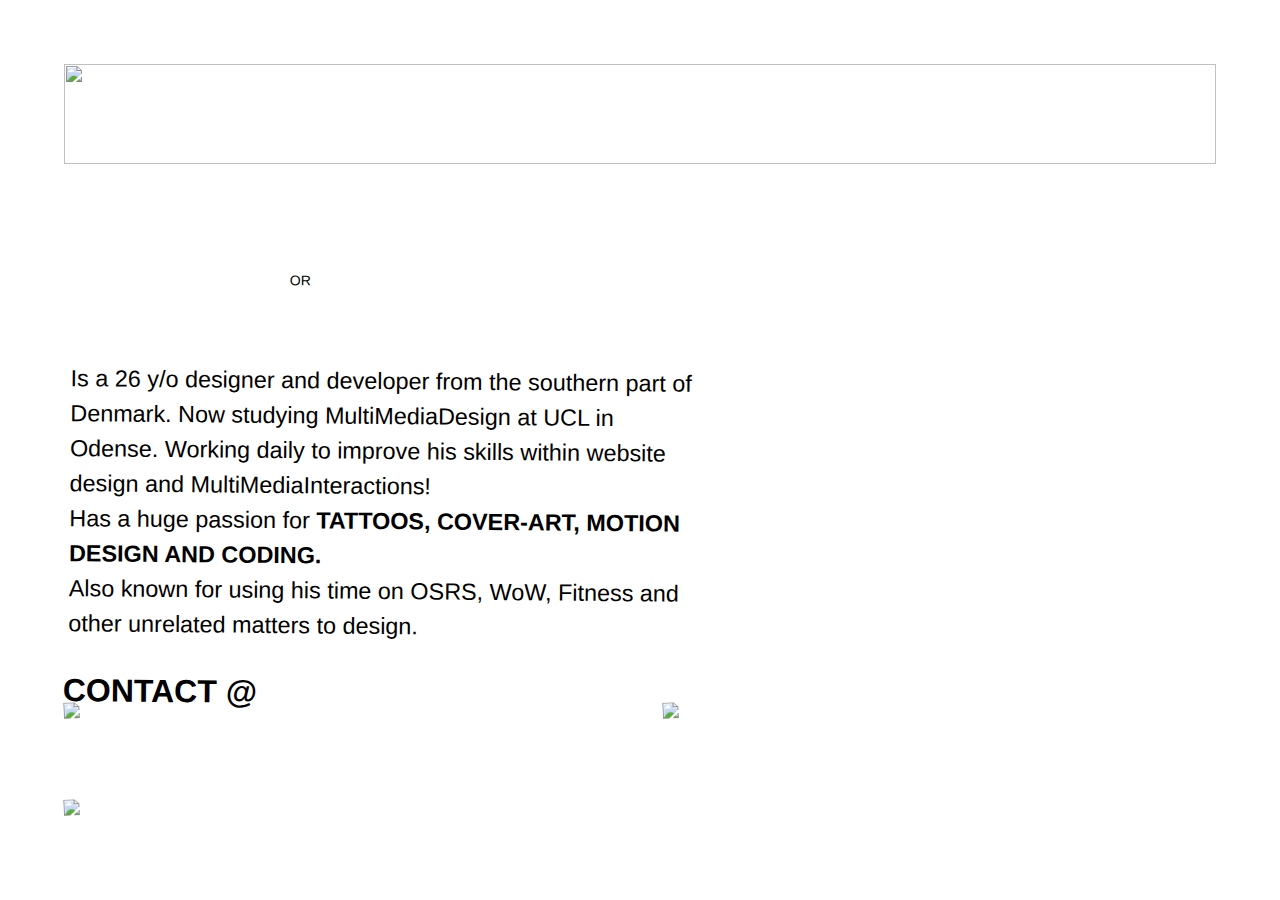
==== about.html @ a099e4e4 "Add files via upload" ====
<!DOCTYPE html>
<html lang="en">
<head>
    <meta charset="UTF-8">
    <meta http-equiv="X-UA-Compatible" content="IE=edge">
    <meta name="viewport" content="width=device-width, initial-scale=1.0">
    <title>About</title>
    <link rel="stylesheet" type="text/css" href="main.css">
</head>
<body>
    <div id="navigation">
        <div style="opacity:1; transform: none;">
          <div class="header container" style="opacity: 1;">
            <nav class="navbar" style="display:block">
              <nav class="navbar" style="display:block">
                <ul>
                    <li class="link024 hover"><span style="box-sizing:border-box;display:block;overflow:hidden;width:initial;height:initial;background:none;opacity:1;border:0;margin:0;padding:0;position:absolute;top:0;left:0;bottom:0;right:0">
                      <a href="about.html"><img src="billeder/about.png" decoding="async" data-nimg="fill" style="position:absolute;top:0;left:0;bottom:0;right:0;box-sizing:border-box;padding:0;border:none;margin:auto;display:block;width:0;height:0;min-width:100%;max-width:100%;min-height:100%;max-height:100%; transform: rotate(-2.86288deg);"/></a>
                      <noscript><img sizes="100vw" srcSet="billeder/about.png 480w, billeder/about.png 1024w, billeder/about.png 1280w, billeder/about.png 1920w, billeder/about.png 2560w" src="billeder/about.png" decoding="async" data-nimg="fill" style="position:absolute;top:0;left:0;bottom:0;right:0;box-sizing:border-box;padding:0;border:none;margin:auto;display:block;width:0;height:0;min-width:100%;max-width:100%;min-height:100%;max-height:100%" loading="lazy"/></noscript></span></li>
                    <li
                        class="link024 hover"><span style="box-sizing:border-box;display:block;overflow:hidden;width:initial;height:initial;background:none;opacity:1;border:0;margin:0;padding:0;position:absolute;top:0;left:0;bottom:0;right:0">
                          <a href="about.html"><img src="billeder/portfolio.png" decoding="async" data-nimg="fill" style="position:absolute;top:0;left:0;bottom:0;right:0;box-sizing:border-box;padding:0;border:none;margin:auto;display:block;width:0;height:0;min-width:100%;max-width:100%;min-height:100%;max-height:100%; transform: rotate(-2.86288deg);"/></a>
                          <noscript><img sizes="100vw" srcSet="billeder/about.png 480w, billeder/about.png 1024w, billeder/about.png 1280w, billeder/about.png 1920w, billeder/about.png 2560w" src="billeder/about.png" decoding="async" data-nimg="fill" style="position:absolute;top:0;left:0;bottom:0;right:0;box-sizing:border-box;padding:0;border:none;margin:auto;display:block;width:0;height:0;min-width:100%;max-width:100%;min-height:100%;max-height:100%" loading="lazy"/></noscript></span></li>
                        <li
                            class="link024 hover"><span style="box-sizing:border-box;display:block;overflow:hidden;width:initial;height:initial;background:none;opacity:1;border:0;margin:0;padding:0;position:absolute;top:0;left:0;bottom:0;right:0">
                              <a href="index.html"><img src="billeder/work.png" decoding="async" data-nimg="fill" style="position:absolute;top:0;left:0;bottom:0;right:0;box-sizing:border-box;padding:0;border:none;margin:auto;display:block;width:0;height:0;min-width:100%;max-width:100%;min-height:100%;max-height:100%; transform: rotate(-2.86288deg);"/></a>
                              <noscript><img sizes="100vw" srcSet="billeder/about.png 480w, billeder/about.png 1024w, billeder/about.png 1280w, billeder/about.png 1920w, billeder/about.png 2560w" src="billeder/about.png" decoding="async" data-nimg="fill" style="position:absolute;top:0;left:0;bottom:0;right:0;box-sizing:border-box;padding:0;border:none;margin:auto;display:block;width:0;height:0;min-width:100%;max-width:100%;min-height:100%;max-height:100%" loading="lazy"/></noscript></span></li>
                </ul>
            </nav>
        </div>
        <div class="overlay"></div>
        <main>
          <!--Logo, sæt ind... DU HAR SAT DET IND.. burde jeg slette noten??-->
          <div class="container">
            <div class="brand hover">
              <span style="box-sizing:border-box;display:block;overflow:hidden;width:initial;height:initial;background:none;opacity:1;border:0;margin:0;padding:0;position:absolute;top:0;left:0;bottom:0;right:0">
              <a href="index.html"><img sizes="100vw" srcset="" src="billeder/logo.png" decoding="async" data-nimg="fill" style="position:absolute;top:0;left:0;bottom:0;right:0;box-sizing:border-box;padding:0;border:none;margin:auto;display:block;width:0;height:0;min-width:100%;max-width:100%;min-height:100%;max-height:100%;object-fit:contain" /></a>
              </span>
            </div>
            <br style="display: block;margin-top: 10000px;"> <!-- JEG VED IKKE HVORFOR DEN HER KOMMANDA IKKE VIRKER SÅ JEG LAVER MANGE <BR> -->
            <br>
            <br>
            <div class="about hover" style="max-width: 50vw; padding: 3.33333rem 0px 8.33333rem; transform: rotate(0.521642deg);">
              <div style="display: flex; gap: 1.66667rem;">
                <div style="position: relative; width: 200px; height: 50px;">
                  <span style="box-sizing: border-box; display: block; overflow: hidden; width: initial; height: initial; background: none; opacity: 1; border: 0px; margin: 0px; padding: 0px; position: absolute; inset: 0px;">
                    <img sizes="100vw" srcset="about/name_jacob.png 480w, about/name_jacob.png 1024w, about/name_jacob.png 1280w, about/name_jacob.png 1920w, about/name_jacob.png 2560w" src="about/name_jacob.png" decoding="async" data-nimg="fill" style="position: absolute; inset: 0px; box-sizing: border-box; padding: 0px; border: none; margin: auto; display: block; width: 0px; height: 0px; min-width: 100%; max-width: 100%; min-height: 100%; max-height: 100%; object-fit: contain;">
                  </span>
                </div>
                <p>OR</p>
              <div style="position: relative; width: 200px; height: 50px;">
                <span style="box-sizing: border-box; display: block; overflow: hidden; width: initial; height: initial; background: none; opacity: 1; border: 0px; margin: 0px; padding: 0px; position: absolute; inset: 0px;">
                  <img sizes="100vw" srcset="about/logo_about.png 480w, about/logo_about.png 1024w, about/logo_about.png 1280w, about/logo_about.png 1920w, about/logo_about.png 2560w" src="about/logo_about.png" decoding="async" data-nimg="fill" style="position: absolute; inset: 0px; box-sizing: border-box; padding: 0px; border: none; margin: auto; display: block; width: 0px; height: 0px; min-width: 100%; max-width: 100%; min-height: 100%; max-height: 100%; object-fit: contain;"> 
                </span>
              </div>
            </div>
            <br>
            <p style="font-size: 1.67rem;line-height: 2.5rem;display: block;margin-block-start: 1em;margin-block-end: 1em;margin-inline-start: 0px;margin-inline-start: 5px;">
              Is a 26 y/o designer and developer from the southern part of Denmark. Now studying MultiMediaDesign at UCL in Odense. Working daily to improve his skills within website design and MultiMediaInteractions!
              <br>
              Has a huge passion for
              <strong>TATTOOS, COVER-ART, MOTION DESIGN AND CODING.</strong><br>
              Also known for using his time on OSRS, WoW, Fitness and other unrelated matters to design. 
             </p>
             <h5>CONTACT @</h5>
             <div style="display: flex; gap: 1.66667rem;">
              <a href="https://www.instagram.com/jac0bww/" target="_blank" rel="noopener">
                <div style="position: relative; width: 100px; height: 50px;">
                  <span style="box-sizing: border-box; display: block; overflow: hidden; width: initial; height: initial; background: none; opacity: 1; border: 0px; margin: 0px; padding: 0px; position: absolute; inset: 0px;">
                    <img src="about/insta.png" decoding="async" data-nimg="fill" style="position: absolute; inset: 0px; box-sizing: border-box; padding: 0px; border: none; margin: auto; display: block; width: 0px; height: 0px; min-width: 100%; max-width: 100%; min-height: 100%; max-height: 100%; object-fit: contain;"
                          sizes="100vw" srcset="about/insta.png 480w, about/insta.png 1024w, about/insta.png 1280w, about/insta.png 1920w, about/insta.png 2560w" src="about/name_jacob.png">
                        </span>
                      </a>
                    </div>
                    <a href="https://www.facebook.com/jacob.wollesen" target="_blank" rel="noopener">
                      <div style="position: relative; width: 100px; height: 50px;">
                        <span style="box-sizing: border-box; display: block; overflow: hidden; width: initial; height: initial; background: none; opacity: 1; border: 0px; margin: 0px; padding: 0px; position: absolute; inset: 0px;">
                          <img src="about/facebook.png" decoding="async" data-nimg="fill" style="position: absolute; inset: 0px; box-sizing: border-box; padding: 0px; border: none; margin: auto; display: block; width: 0px; height: 0px; min-width: 100%; max-width: 100%; min-height: 100%; max-height: 100%; object-fit: contain;"
                                sizes="100vw" srcset="about/facebook.png 480w, about/facebook.png 1024w, about/facebook.png 1280w, about/facebook.png 1920w, about/facebook.png 2560w" src="about/facebook.png">
                              </span>
                            </a>
                          </div>
                          <a href="https://www.instagram.com/jac0bww/" target="_blank" rel="noopener">
                            <div style="position: relative; width: 100px; height: 50px;">
                              <span style="box-sizing: border-box; display: block; overflow: hidden; width: initial; height: initial; background: none; opacity: 1; border: 0px; margin: 0px; padding: 0px; position: absolute; inset: 0px;">
                                <img src="about/linkedin.png" decoding="async" data-nimg="fill" style="position: absolute; inset: 0px; box-sizing: border-box; padding: 0px; border: none; margin: auto; display: block; width: 0px; height: 0px; min-width: 100%; max-width: 100%; min-height: 100%; max-height: 100%; object-fit: contain;"
                                      sizes="100vw" srcset="about/linkedin.png 480w, about/linkedin.png 1024w, about/linkedin.png 1280w, about/linkedin.png 1920w, about/linkedin.png 2560w" src="about/linkedin.png">
                                    </span>
                                  </a>
                                </div>

              
              



 


    
    
</body>
</html>
---- main.css ----
html, body {
    color: #000;
    height: 100vh;
    margin: 0;
    overflow: hidden;
    -webkit-font-smoothing: antialiased;
  }

  /* "*" selector alt i min html fil */
  * {
    margin: 0;
    padding: 0;
    box-sizing: border-box;
  }

  ::selection {
    color: #fff;
    background: #000;
    mix-blend-mode: normal;
  }
  
  ::-webkit-scrollbar {
    width: 20px;
  }

  /* Hover effekt virker ikke helt optimalt? muligt fix i fremtiden */
  * > .hover :hover {
    cursor: url(curs0r/cursor_hover.png), auto;
  }

  html {
    color: #000;
    cursor: url(curs0r/cursor.png), auto;
    font-size: 14px;
    font-family: "Segoe UI","Helvetica Neue",sans-serif;
    line-height: 20px;
    background-color: #fff;
  }

  @media(max-width: 850px) {
    html {
      font-size: 12px;
    }
  }

  /* overflødig lige pt. gem til senere */
  #navigation {
    height: 100vh;
    overflow: auto;
  }

  /* Overflødlige lige pt. kalder ikke h1,h2,h3,h4,5 nogle steder. GEM til senere */
/*   h1 {
    margin: 0 0 3.35rem;
    font-size: 100px;
    font-weight: bold;
    line-height: 8.34rem;
  }

  @media(max-width: 1280px) {
    h1 {
      font-size: 90px;
      line-height: 7.0834rem;
    }
  }

  @media(max-width: 850px) {
    h1 {
      font-size: 48px;
      line-height: 6.234rem;
    }
  }

  h2 {
    margin: 3.35rem 0;
    font-size: 94px;
    font-weight: bold;
    line-height: 8.34rem;
  }

  @media(max-width: 1280px) {
    h2 {
      font-size: 70px;
      line-height: 6.25rem;
    }
  }

  @media(max-width: 850px) {
    h2 {
      font-size: 40px;
      line-height: 5.083rem;
    }
  }
  h3 {
    margin: 3.35rem 0 2.5rem;
    font-size: 70px;
    font-weight: bold;
    line-height: 6.67rem;
  }
  @media(max-width: 1280px) {
    h3 {
      font-size: 55px;
      line-height: 5.5501rem;
    }
  }
  @media(max-width: 850px) {
    h3 {
      font-size: 36px;
      line-height: 4.44rem;
    }
  }
  h4 {
    margin: 2.5rem 0 1.67rem;
    font-size: 45px;
    font-weight: bold;
    line-height: 4.4167rem;
  }
  @media(max-width: 850px) {
    h4 {
      font-size: 32px;
      line-height: 4.45rem;
    }
  } */
  h5 {
    margin: 1.67rem 0 0.84rem;
    font-size: 32px;
    font-weight: bold;
    line-height: 3.75rem;
  }
  @media(max-width: 850px) {
    h5 {
      font-size: 24px;
      line-height: 4rem;
    }
  }
  

  li {
    font-size: 18px;
    line-height: 2.5rem;
  }
  
  @media(max-width: 850px) {
    li {
      line-height: 3.1167rem;
      letter-spacing: .5px;
    }
  }

  .container {
    height: 100vh;
    padding: 4.5834rem;
  }

/* GRADIENT */
  .overlay {
    inset: 0;
    width: 100vw;
    height: 100vh;
    z-index: 5;
    position: absolute;
    background: linear-gradient(180deg, rgba(255,255,255,1) 0%, rgba(255,255,255,0) 15%, rgba(255,255,255,0) 50%, rgba(255,255,255,0) 85%, rgba(255,255,255,1) 100%);
    pointer-events: none;
  }       
  
  .gridpic026 {
    width: 100%;
    height: 100%;
    position: relative;
    max-width: 500px;
    aspect-ratio: 4/5;
    /* Filter til grå hover */
    filter: grayscale(100%);
  }

  .gridpic026:hover {
    /* Filter til grå hover HUSK HUSK */
    filter: grayscale(0%);
    transform: rotate(0) scale(1.1) !important;
  }
        
  .brand {
    width: min-content;
    cursor: pointer;
    height: 100px;
    z-index: 10;
    position: relative;
  }

  @media(max-width: 1280px) {
    .brand {
      width: 100%;
    }
  }
  .brand span {
    width: min-content !important;
    position: unset !important;
  }
  .brand img {
    width: auto !important;
    height: 100px !important;
    margin: 0 !important;
    position: unset !important;
    max-width: unset !important;
    min-width: unset !important;
    max-height: unset !important;
    min-height: unset !important;
  }
  @media(max-width: 1280px) {
    .brand img {
      width: 100% !important;
    }
  }
  @media(max-width: 1280px) {
    .brand span {
      width: 100% !important;
    }
  }
        
  .header {
    width: 100%;
    bottom: 0;
    height: auto;
    opacity: 0;
    z-index: 10;
    position: fixed;
  }
  @media(max-width: 480px) {
    .navbar {
      margin-bottom: 1.6666666666666667rem;
    }
  }



  /* BEWARE JACOB, du forvirrer dig selv her. du kalder Navbar, derefter <UL> */
  .navbar ul {
    gap: 3.3333333333333335rem;
    display: grid;
    list-style: none;
    grid-template-columns: repeat(4,1fr);
  }
  @media(max-width: 1280px) {
    .navbar ul {
      grid-template-columns: repeat(2, 1fr);
    }
  }
  @media(max-width: 480px) {
    .navbar ul {
      grid-template-columns: repeat(1, 1fr);
    }
  }
/* BEWARE JACOB, du forvirrer dig selv her. du kalder Navbar, derefter <UL> */
  .link024 {
    width: auto;
    cursor: pointer;
    height: 50px;
    position: relative;
  }
  .link024 span {
    overflow: unset !important;
  }
  .link024 img {
    width: auto !important;
    height: 100px !important;
    margin: 0 !important;
    max-width: unset !important;
    min-width: unset !important;
    min-height: unset !important;
  }
  .link024 img:hover {
    transform: rotate(0) !important;
  }
  .footer {
    width: auto;
    height: 40px;
    display: none;
    position: relative;
  }
  .footer img {
    width: auto !important;
    height: 100px !important;
    margin: 0 !important;
    max-width: unset !important;
    min-width: unset !important;
    min-height: unset !important;
    -max-height: unset !important;
    mix-blend-mode: difference;
  }
  @media(max-width: 480px) {
    .footer {
      display: block;
    }
  }

  .image-gallery {
    gap: 3.3333333333333335rem;
    display: grid;
    opacity: 0;
    padding: 3.3333333333333335rem 0;
    padding-bottom: 8.333333333333334rem;
    grid-template-columns: repeat(4,1fr);
  }
  @media(max-width: 1280px) {
    .image-gallery {
      grid-template-columns: repeat(2, 1fr);
    }
  }
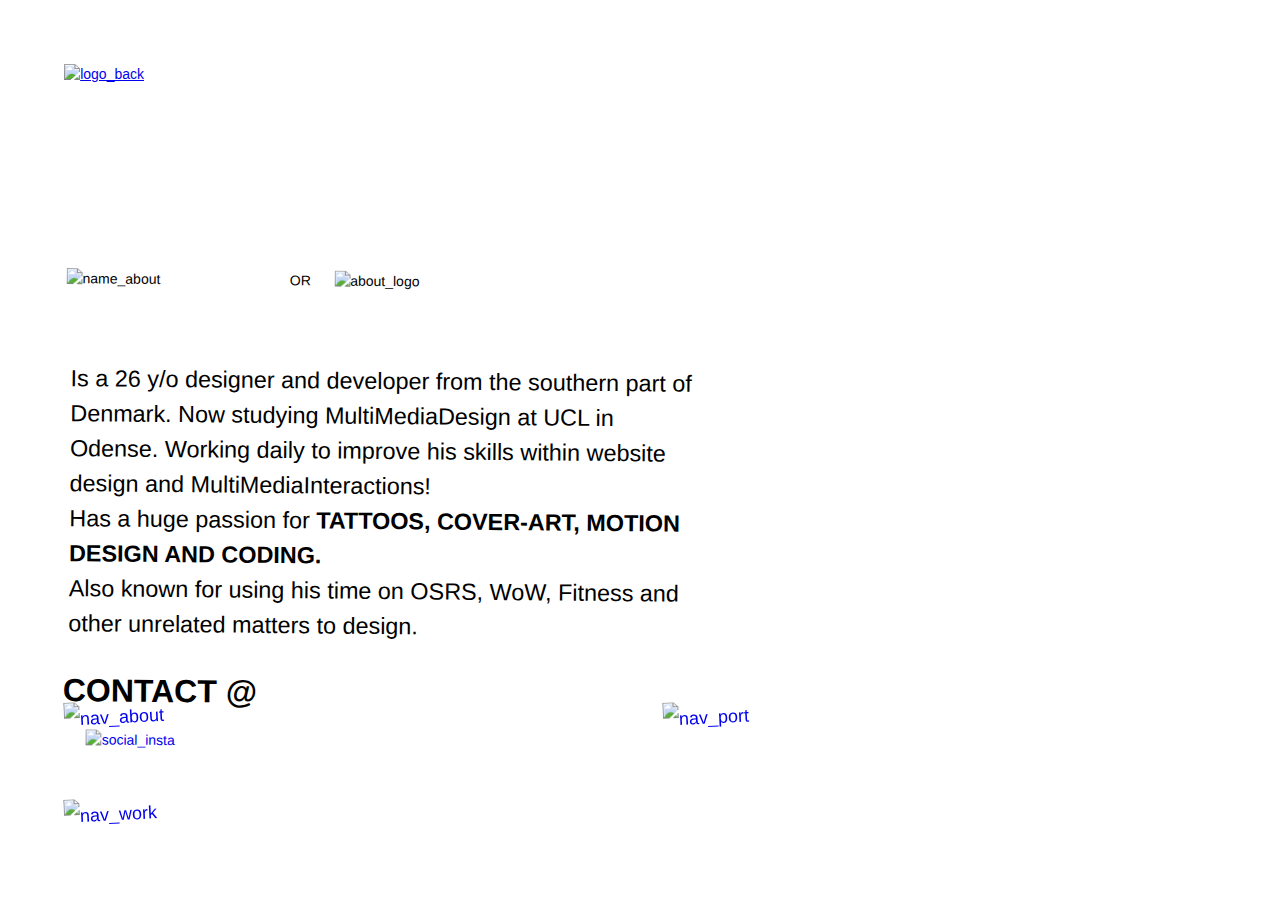
==== commit d6ec7dff: "Add files via upload" ====
--- a/about.html
+++ b/about.html
@@ -15,16 +15,16 @@
               <nav class="navbar" style="display:block">
                 <ul>
                     <li class="link024 hover"><span style="box-sizing:border-box;display:block;overflow:hidden;width:initial;height:initial;background:none;opacity:1;border:0;margin:0;padding:0;position:absolute;top:0;left:0;bottom:0;right:0">
-                      <a href="about.html"><img src="billeder/about.png" decoding="async" data-nimg="fill" style="position:absolute;top:0;left:0;bottom:0;right:0;box-sizing:border-box;padding:0;border:none;margin:auto;display:block;width:0;height:0;min-width:100%;max-width:100%;min-height:100%;max-height:100%; transform: rotate(-2.86288deg);"/></a>
-                      <noscript><img sizes="100vw" srcSet="billeder/about.png 480w, billeder/about.png 1024w, billeder/about.png 1280w, billeder/about.png 1920w, billeder/about.png 2560w" src="billeder/about.png" decoding="async" data-nimg="fill" style="position:absolute;top:0;left:0;bottom:0;right:0;box-sizing:border-box;padding:0;border:none;margin:auto;display:block;width:0;height:0;min-width:100%;max-width:100%;min-height:100%;max-height:100%" loading="lazy"/></noscript></span></li>
+                      <a href="about.html"><img src="billeder/about.png" alt="nav_about" decoding="async" data-nimg="fill" style="position:absolute;top:0;left:0;bottom:0;right:0;box-sizing:border-box;padding:0;border:none;margin:auto;display:block;width:0;height:0;min-width:100%;max-width:100%;min-height:100%;max-height:100%; transform: rotate(-2.86288deg);"/></a>
+                      <noscript><img sizes="100vw" alt="nav_about" srcSet="billeder/about.png 480w, billeder/about.png 1024w, billeder/about.png 1280w, billeder/about.png 1920w, billeder/about.png 2560w" src="billeder/about.png" decoding="async" data-nimg="fill" style="position:absolute;top:0;left:0;bottom:0;right:0;box-sizing:border-box;padding:0;border:none;margin:auto;display:block;width:0;height:0;min-width:100%;max-width:100%;min-height:100%;max-height:100%" loading="lazy"/></noscript></span></li>
                     <li
                         class="link024 hover"><span style="box-sizing:border-box;display:block;overflow:hidden;width:initial;height:initial;background:none;opacity:1;border:0;margin:0;padding:0;position:absolute;top:0;left:0;bottom:0;right:0">
-                          <a href="about.html"><img src="billeder/portfolio.png" decoding="async" data-nimg="fill" style="position:absolute;top:0;left:0;bottom:0;right:0;box-sizing:border-box;padding:0;border:none;margin:auto;display:block;width:0;height:0;min-width:100%;max-width:100%;min-height:100%;max-height:100%; transform: rotate(-2.86288deg);"/></a>
-                          <noscript><img sizes="100vw" srcSet="billeder/about.png 480w, billeder/about.png 1024w, billeder/about.png 1280w, billeder/about.png 1920w, billeder/about.png 2560w" src="billeder/about.png" decoding="async" data-nimg="fill" style="position:absolute;top:0;left:0;bottom:0;right:0;box-sizing:border-box;padding:0;border:none;margin:auto;display:block;width:0;height:0;min-width:100%;max-width:100%;min-height:100%;max-height:100%" loading="lazy"/></noscript></span></li>
+                          <a href="about.html"><img src="billeder/portfolio.png" alt="nav_port" decoding="async" data-nimg="fill" style="position:absolute;top:0;left:0;bottom:0;right:0;box-sizing:border-box;padding:0;border:none;margin:auto;display:block;width:0;height:0;min-width:100%;max-width:100%;min-height:100%;max-height:100%; transform: rotate(-2.86288deg);"/></a>
+                          <noscript><img sizes="100vw" alt="nav_port" srcSet="billeder/about.png 480w, billeder/about.png 1024w, billeder/about.png 1280w, billeder/about.png 1920w, billeder/about.png 2560w" src="billeder/about.png" decoding="async" data-nimg="fill" style="position:absolute;top:0;left:0;bottom:0;right:0;box-sizing:border-box;padding:0;border:none;margin:auto;display:block;width:0;height:0;min-width:100%;max-width:100%;min-height:100%;max-height:100%" loading="lazy"/></noscript></span></li>
                         <li
                             class="link024 hover"><span style="box-sizing:border-box;display:block;overflow:hidden;width:initial;height:initial;background:none;opacity:1;border:0;margin:0;padding:0;position:absolute;top:0;left:0;bottom:0;right:0">
-                              <a href="index.html"><img src="billeder/work.png" decoding="async" data-nimg="fill" style="position:absolute;top:0;left:0;bottom:0;right:0;box-sizing:border-box;padding:0;border:none;margin:auto;display:block;width:0;height:0;min-width:100%;max-width:100%;min-height:100%;max-height:100%; transform: rotate(-2.86288deg);"/></a>
-                              <noscript><img sizes="100vw" srcSet="billeder/about.png 480w, billeder/about.png 1024w, billeder/about.png 1280w, billeder/about.png 1920w, billeder/about.png 2560w" src="billeder/about.png" decoding="async" data-nimg="fill" style="position:absolute;top:0;left:0;bottom:0;right:0;box-sizing:border-box;padding:0;border:none;margin:auto;display:block;width:0;height:0;min-width:100%;max-width:100%;min-height:100%;max-height:100%" loading="lazy"/></noscript></span></li>
+                              <a href="index.html"><img src="billeder/work.png" alt="nav_work" decoding="async" data-nimg="fill" style="position:absolute;top:0;left:0;bottom:0;right:0;box-sizing:border-box;padding:0;border:none;margin:auto;display:block;width:0;height:0;min-width:100%;max-width:100%;min-height:100%;max-height:100%; transform: rotate(-2.86288deg);"/></a>
+                              <noscript><img sizes="100vw" alt="nav_about" srcSet="billeder/about.png 480w, billeder/about.png 1024w, billeder/about.png 1280w, billeder/about.png 1920w, billeder/about.png 2560w" src="billeder/about.png" decoding="async" data-nimg="fill" style="position:absolute;top:0;left:0;bottom:0;right:0;box-sizing:border-box;padding:0;border:none;margin:auto;display:block;width:0;height:0;min-width:100%;max-width:100%;min-height:100%;max-height:100%" loading="lazy"/></noscript></span></li>
                 </ul>
             </nav>
         </div>
@@ -34,7 +34,7 @@
           <div class="container">
             <div class="brand hover">
               <span style="box-sizing:border-box;display:block;overflow:hidden;width:initial;height:initial;background:none;opacity:1;border:0;margin:0;padding:0;position:absolute;top:0;left:0;bottom:0;right:0">
-              <a href="index.html"><img sizes="100vw" srcset="" src="billeder/logo.png" decoding="async" data-nimg="fill" style="position:absolute;top:0;left:0;bottom:0;right:0;box-sizing:border-box;padding:0;border:none;margin:auto;display:block;width:0;height:0;min-width:100%;max-width:100%;min-height:100%;max-height:100%;object-fit:contain" /></a>
+              <a href="index.html"><img sizes="100vw" alt="logo_back" srcset="" src="billeder/logo.png" decoding="async" data-nimg="fill" style="position:absolute;top:0;left:0;bottom:0;right:0;box-sizing:border-box;padding:0;border:none;margin:auto;display:block;width:0;height:0;min-width:100%;max-width:100%;min-height:100%;max-height:100%;object-fit:contain" /></a>
               </span>
             </div>
             <br style="display: block;margin-top: 10000px;"> <!-- JEG VED IKKE HVORFOR DEN HER KOMMANDA IKKE VIRKER SÅ JEG LAVER MANGE <BR> -->
@@ -44,13 +44,13 @@
               <div style="display: flex; gap: 1.66667rem;">
                 <div style="position: relative; width: 200px; height: 50px;">
                   <span style="box-sizing: border-box; display: block; overflow: hidden; width: initial; height: initial; background: none; opacity: 1; border: 0px; margin: 0px; padding: 0px; position: absolute; inset: 0px;">
-                    <img sizes="100vw" srcset="about/name_jacob.png 480w, about/name_jacob.png 1024w, about/name_jacob.png 1280w, about/name_jacob.png 1920w, about/name_jacob.png 2560w" src="about/name_jacob.png" decoding="async" data-nimg="fill" style="position: absolute; inset: 0px; box-sizing: border-box; padding: 0px; border: none; margin: auto; display: block; width: 0px; height: 0px; min-width: 100%; max-width: 100%; min-height: 100%; max-height: 100%; object-fit: contain;">
+                    <img sizes="100vw" alt="name_about" srcset="about/name_jacob.png 480w, about/name_jacob.png 1024w, about/name_jacob.png 1280w, about/name_jacob.png 1920w, about/name_jacob.png 2560w" src="about/name_jacob.png" decoding="async" data-nimg="fill" style="position: absolute; inset: 0px; box-sizing: border-box; padding: 0px; border: none; margin: auto; display: block; width: 0px; height: 0px; min-width: 100%; max-width: 100%; min-height: 100%; max-height: 100%; object-fit: contain;">
                   </span>
                 </div>
                 <p>OR</p>
               <div style="position: relative; width: 200px; height: 50px;">
                 <span style="box-sizing: border-box; display: block; overflow: hidden; width: initial; height: initial; background: none; opacity: 1; border: 0px; margin: 0px; padding: 0px; position: absolute; inset: 0px;">
-                  <img sizes="100vw" srcset="about/logo_about.png 480w, about/logo_about.png 1024w, about/logo_about.png 1280w, about/logo_about.png 1920w, about/logo_about.png 2560w" src="about/logo_about.png" decoding="async" data-nimg="fill" style="position: absolute; inset: 0px; box-sizing: border-box; padding: 0px; border: none; margin: auto; display: block; width: 0px; height: 0px; min-width: 100%; max-width: 100%; min-height: 100%; max-height: 100%; object-fit: contain;"> 
+                  <img sizes="100vw" alt="about_logo" srcset="about/logo_about.png 480w, about/logo_about.png 1024w, about/logo_about.png 1280w, about/logo_about.png 1920w, about/logo_about.png 2560w" src="about/logo_about.png" decoding="async" data-nimg="fill" style="position: absolute; inset: 0px; box-sizing: border-box; padding: 0px; border: none; margin: auto; display: block; width: 0px; height: 0px; min-width: 100%; max-width: 100%; min-height: 100%; max-height: 100%; object-fit: contain;"> 
                 </span>
               </div>
             </div>
@@ -67,7 +67,7 @@
               <a href="https://www.instagram.com/jac0bww/" target="_blank" rel="noopener">
                 <div style="position: relative; width: 100px; height: 50px;">
                   <span style="box-sizing: border-box; display: block; overflow: hidden; width: initial; height: initial; background: none; opacity: 1; border: 0px; margin: 0px; padding: 0px; position: absolute; inset: 0px;">
-                    <img src="about/insta.png" decoding="async" data-nimg="fill" style="position: absolute; inset: 0px; box-sizing: border-box; padding: 0px; border: none; margin: auto; display: block; width: 0px; height: 0px; min-width: 100%; max-width: 100%; min-height: 100%; max-height: 100%; object-fit: contain;"
+                    <img src="about/insta.png" alt="social_insta" decoding="async" data-nimg="fill" style="position: absolute; inset: 0px; box-sizing: border-box; padding: 0px; border: none; margin: auto; display: block; width: 0px; height: 0px; min-width: 100%; max-width: 100%; min-height: 100%; max-height: 100%; object-fit: contain;"
                           sizes="100vw" srcset="about/insta.png 480w, about/insta.png 1024w, about/insta.png 1280w, about/insta.png 1920w, about/insta.png 2560w" src="about/name_jacob.png">
                         </span>
                       </a>
